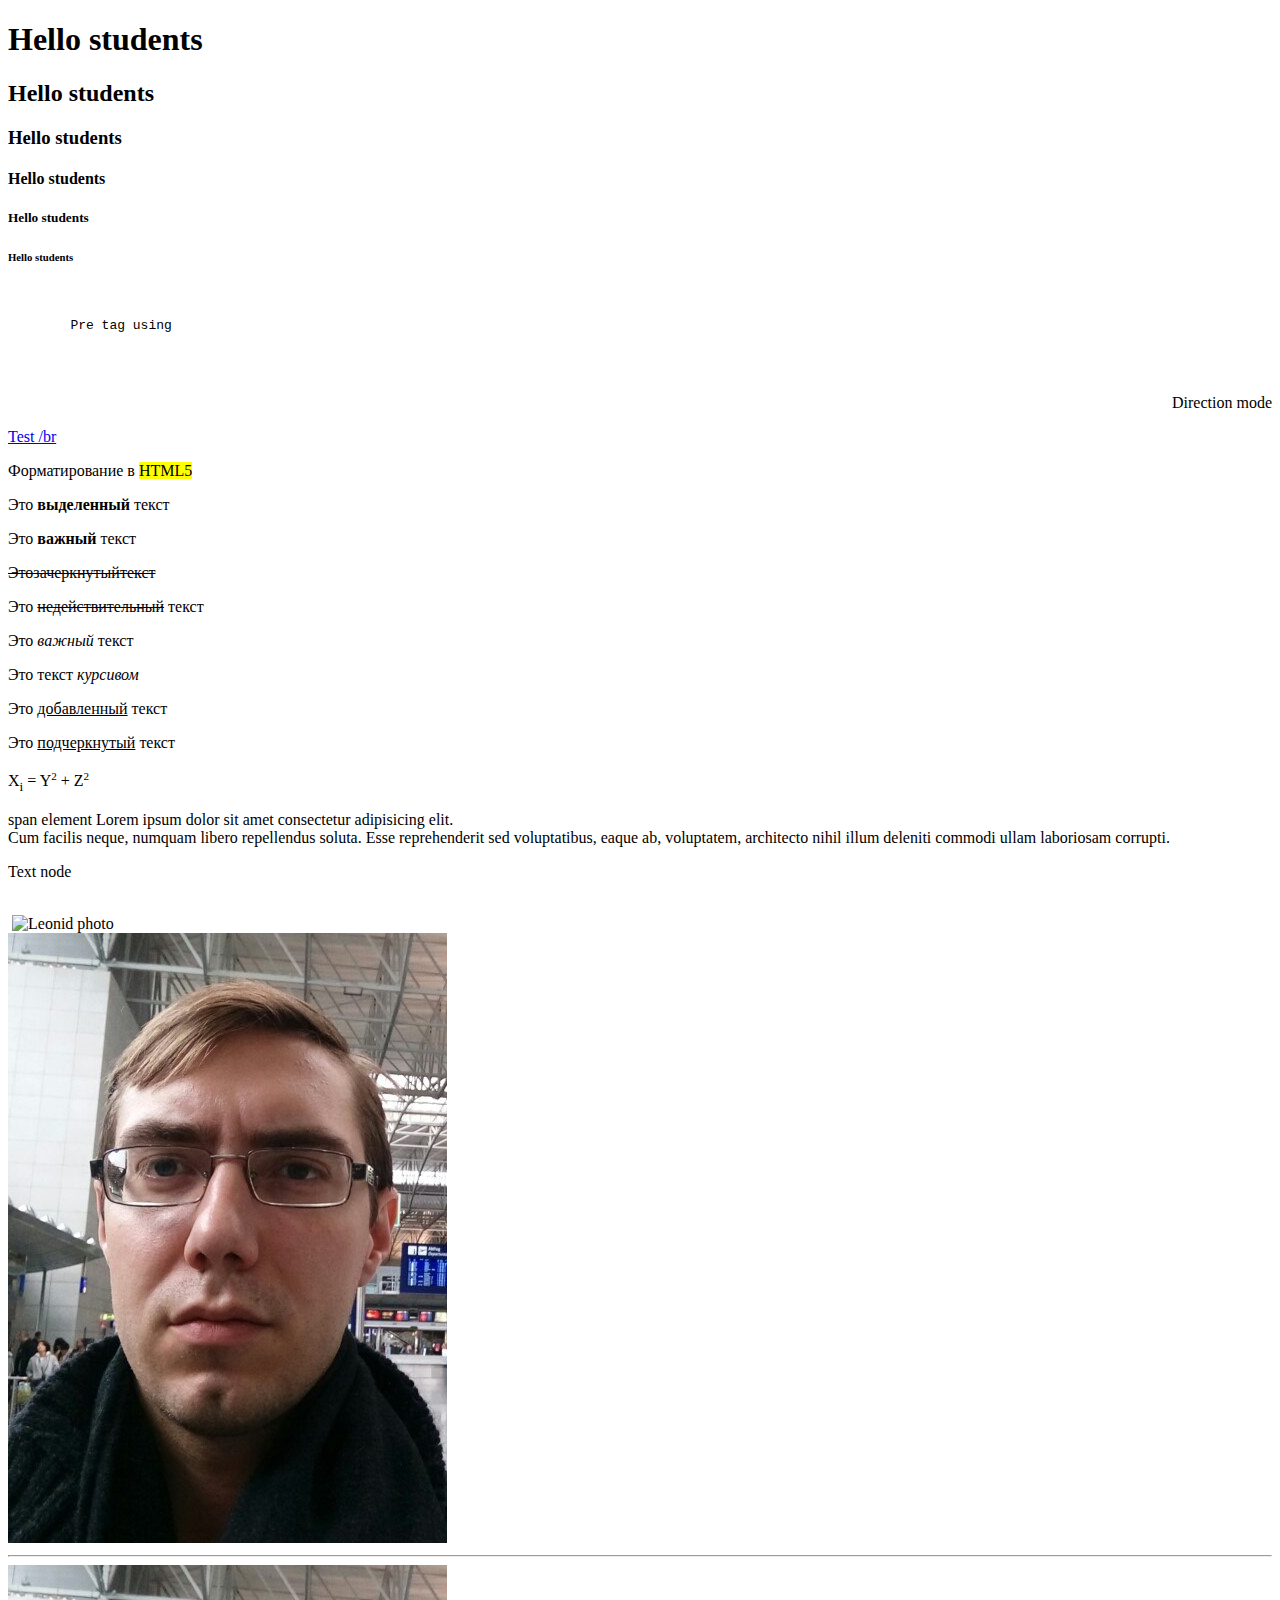
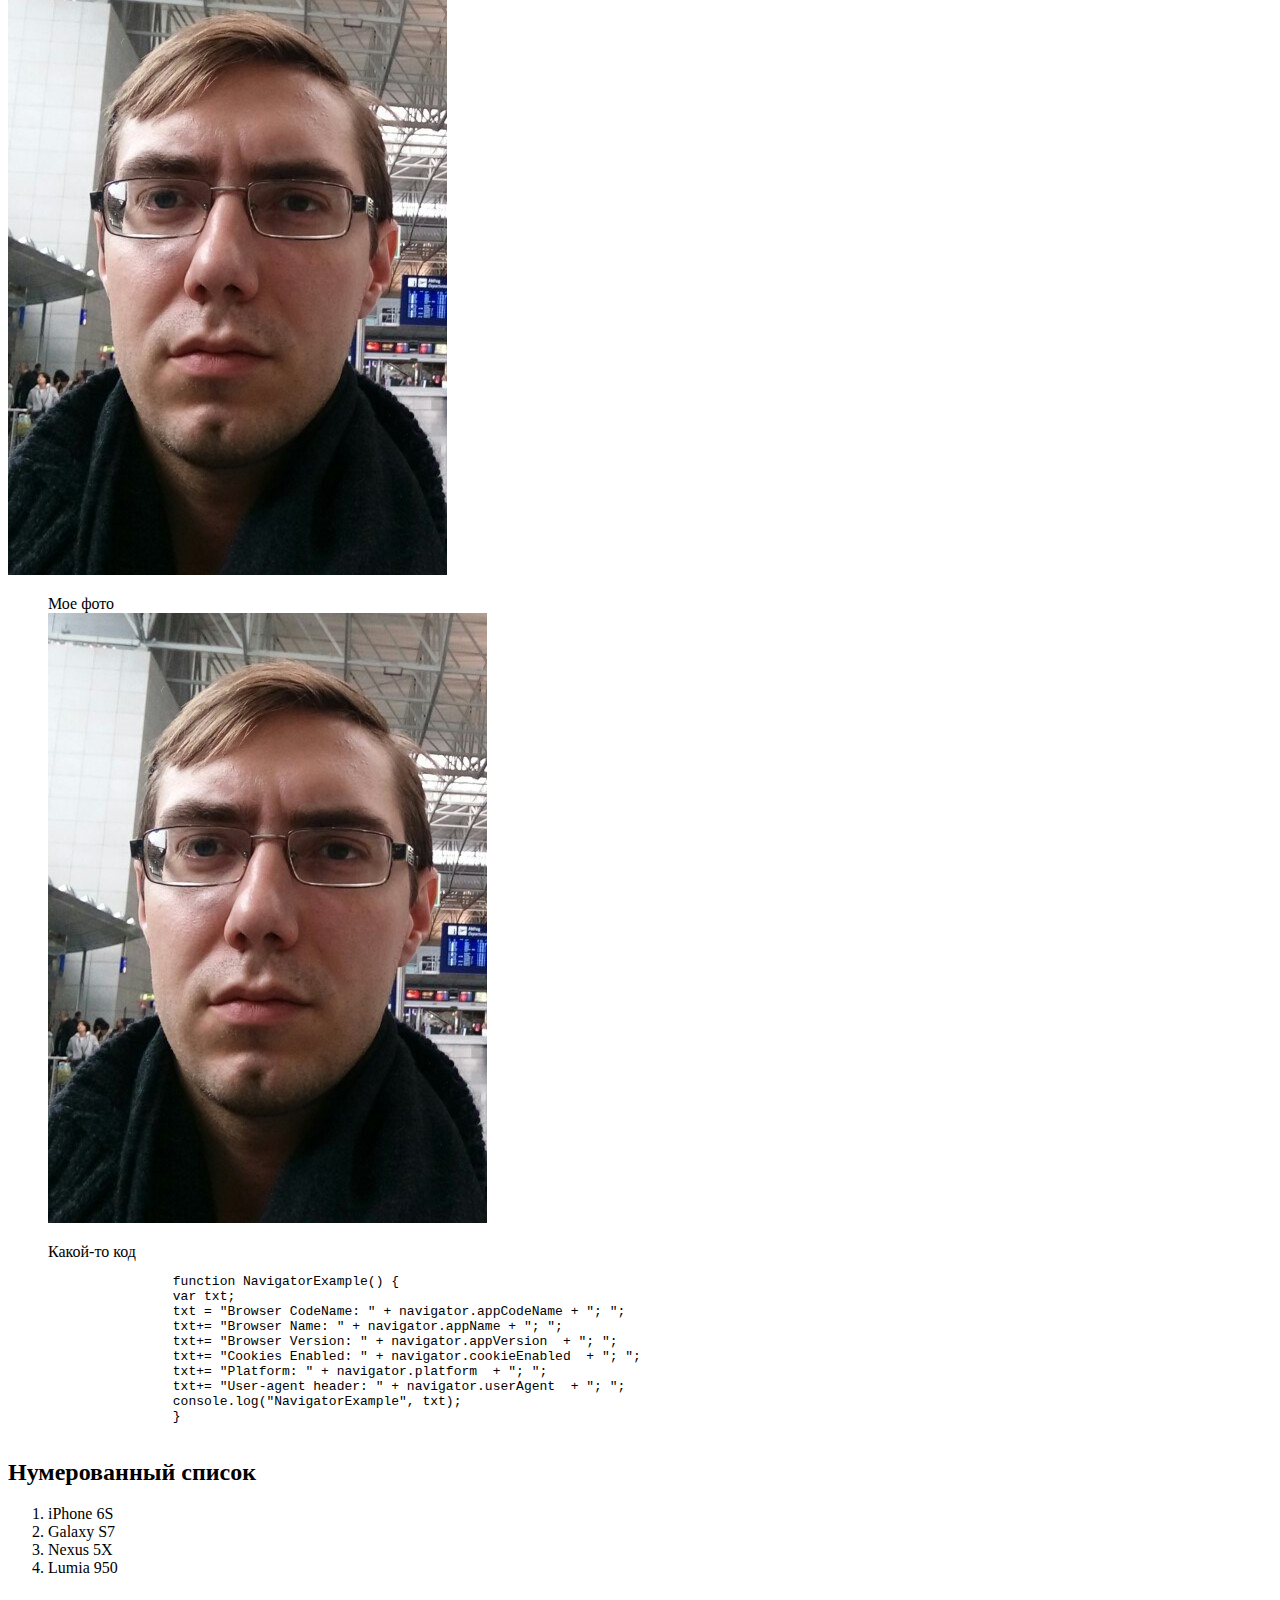
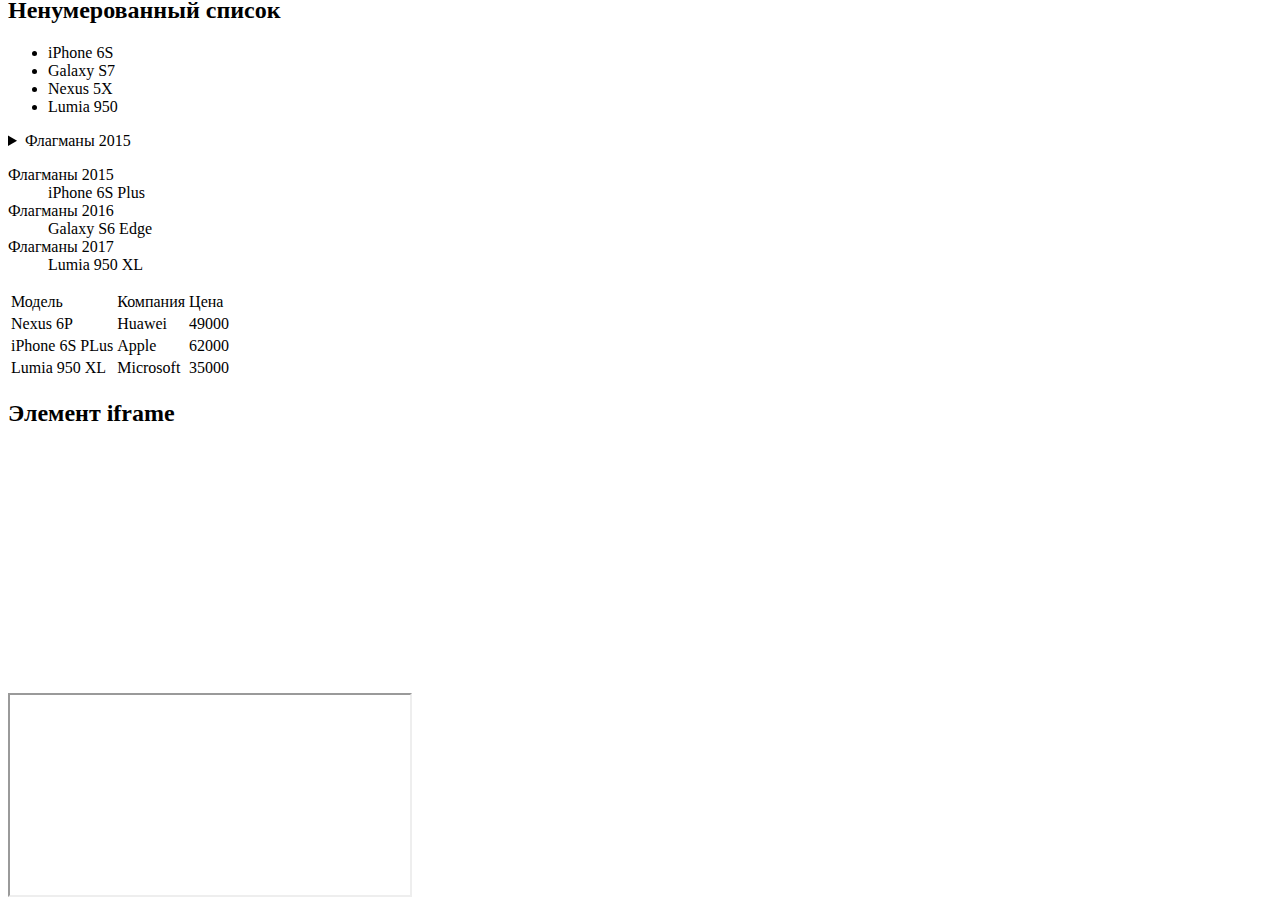
==== 1 lesson/index.html @ 4d56758f "Add first 3 lessons" ====
<!DOCTYPE html>
<html lang="en">

<head>
    <meta charset="UTF-8">
    <meta http-equiv="X-UA-Compatible" content="IE=edge">
    <meta name="viewport" content="width=device-width, initial-scale=1.0">
    <title>Document</title>
</head>

<body>
    <h1>Hello
        
        
        
        students</h1>
    <h2>Hello students</h2>
    <h3>Hello students</h3>
    <h4>Hello students</h4>
    <h5>Hello students</h5>
    <h6>Hello students</h6>



    
    <pre>
        
        
        Pre tag using
    
    
    </pre>




    <p dir="rtl">Direction mode</p>
    <a href="#">Test /br</a>
    <p>Форматирование в <mark>HTML5</mark></p>
    <p>Это <b>выделенный</b> текст</p>
    <p>Это <strong>важный</strong> текст</p>
    <p> <del>Этозачеркнутыйтекст</del> </p>
    <p>Это <s>недействительный</s> текст</p>
    <p>Это <em>важный</em> текст</p>
    <p>Это текст <i>курсивом</i> </p>
    <p>Это <ins>добавленный</ins> текст</p>
    <p>Это <u>подчеркнутый</u> текст</p>
    <p>X<sub>i</sub> = Y<sup><small>2</small></sup> + Z<sup><small>2</small></sup></p>
    <span>span element</span>
    <span> Lorem ipsum dolor sit amet consectetur adipisicing elit. <br>Cum facilis neque, numquam libero repellendus soluta. Esse reprehenderit sed voluptatibus, eaque ab, voluptatem, architecto nihil illum deleniti commodi ullam laboriosam corrupti.</span>
    <p>Text node</p>
    
    <br>
    <img src="" alt="">
    <img src="./images/meahisdfifsisfd.jpg" width="200" height="400" alt="Leonid photo">
    <br>
    <img srcset="./images/me_very_small.jpg 320w,
            ./images/me_small.jpg 480w,
            ./images/me.jpg 800w"
         sizes="(max-width: 320px) 280px,
                (max-width: 480px) 440px,
                800px"
         src="./images/me.jpg" alt="Elva dressed as a fairy">
    <hr>
    <picture>
        <img src="./images/me.jpg" alt="Leonid photo">
        <source srcset="./images/me_very_small.jpg" media="(max-width: 400px)">
        <source srcset="./images/me_small.jpg" media="(min-width: 800px)">
        <source srcset="./images/me.jpg" media="(min-width: 1200px)">
    </picture>
    <div>
        <figure>
            <figcaption>Мое фото</figcaption>
            <img src="./images/me.jpg" alt="Leonid photo">
        </figure>
        <figure>
            <figcaption>Какой-то код</figcaption>
            <pre>
                function NavigatorExample() {
                var txt;
                txt = "Browser CodeName: " + navigator.appCodeName + "; ";
                txt+= "Browser Name: " + navigator.appName + "; ";
                txt+= "Browser Version: " + navigator.appVersion  + "; ";
                txt+= "Cookies Enabled: " + navigator.cookieEnabled  + "; ";
                txt+= "Platform: " + navigator.platform  + "; ";
                txt+= "User-agent header: " + navigator.userAgent  + "; ";
                console.log("NavigatorExample", txt);
                }
                </pre>
        </figure>
        <h2>Нумерованный список</h2>
        <ol>
            <li>iPhone 6S</li>
            <li>Galaxy S7</li>
            <li>Nexus 5X</li>
            <li>Lumia 950</li>
        </ol>
        <h2>Ненумерованный список</h2>
        <ul>
            <li>iPhone 6S</li>
            <li>Galaxy S7</li>
            <li>Nexus 5X</li>
            <li>Lumia 950</li>
        </ul>
        <details>
            <summary>Флагманы 2015</summary>
            <ul>
                <li>iPhone 6S Plus</li>
                <li>Nexus 6P</li>
                <li>Galaxy S6 Edge</li>
                <li>Lumia 950 XL</li>
            </ul>
        </details>
        <dl>
            <dt>Флагманы 2015</dt>
            <dd>iPhone 6S Plus</dd>
            <dt>Флагманы 2016</dt>
            <dd>Galaxy S6 Edge</dd>
            <dt>Флагманы 2017</dt>
            <dd>Lumia 950 XL</dd>
        </dl>
    </div>
    <div>
        <table>
            <tr>
                <td>Модель</td> <td>Компания</td> <td>Цена</td>
            </tr>
            <tr>
                <td>Nexus 6P</td> <td>Huawei</td> <td>49000</td>
            </tr>
            <tr>
                <td>iPhone 6S PLus</td> <td>Apple</td> <td>62000</td>
            </tr>
            <tr>
                <td>Lumia 950 XL</td> <td>Microsoft</td> <td>35000</td>
            </tr>
        </table>
        <h2>Элемент iframe</h2>
        <iframe src="http://wikipedia.com" width="400" height="200"></iframe>
        <iframe src="https://www.google.com/maps/embed?pb=!1m14!1m12!1m3!1d62790322.59955057!2d8.932367154158397!3d-16.147424280125183!2m3!1f0!2f0!3f0!3m2!1i1024!2i768!4f13.1!5e0!3m2!1suk!2sua!4v1655403385678!5m2!1suk!2sua" width="600" height="450" style="border:0;" allowfullscreen="" loading="lazy" referrerpolicy="no-referrer-when-downgrade"></iframe>
    </div>
</body>

</html>
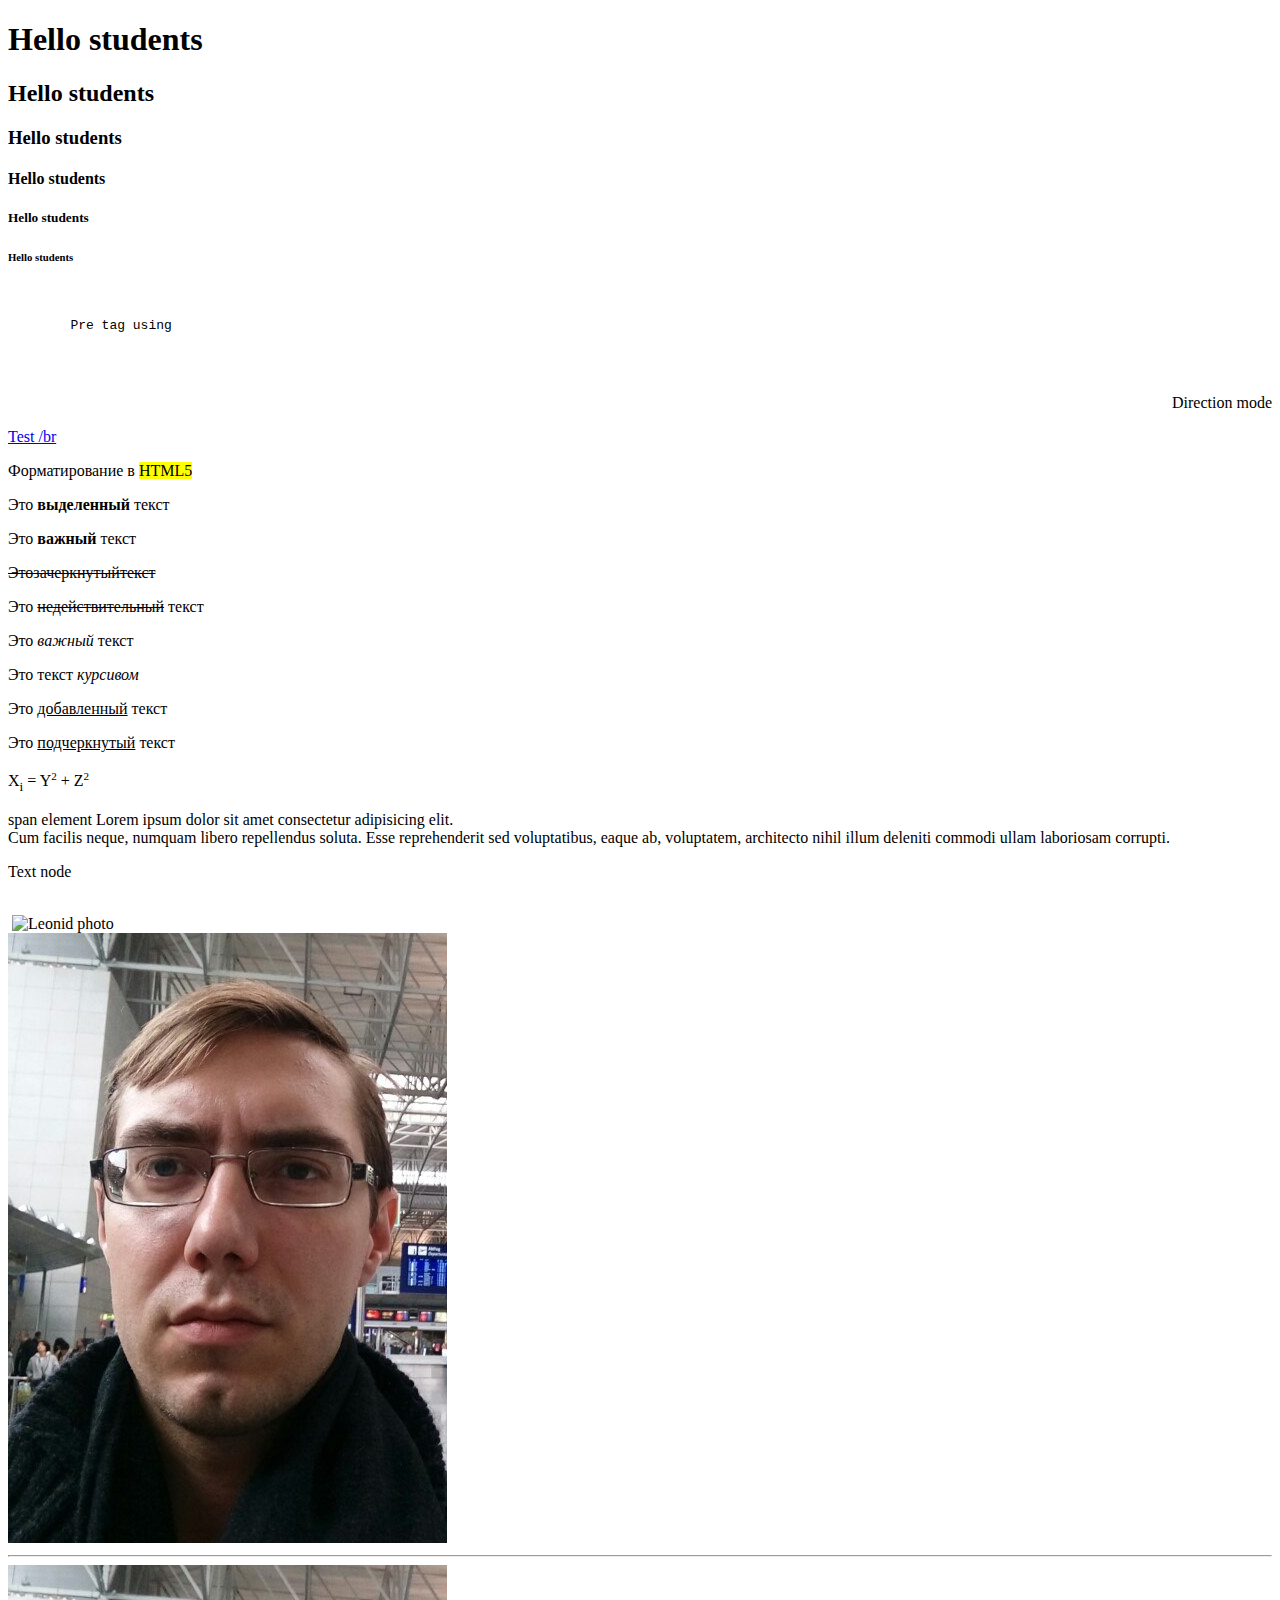
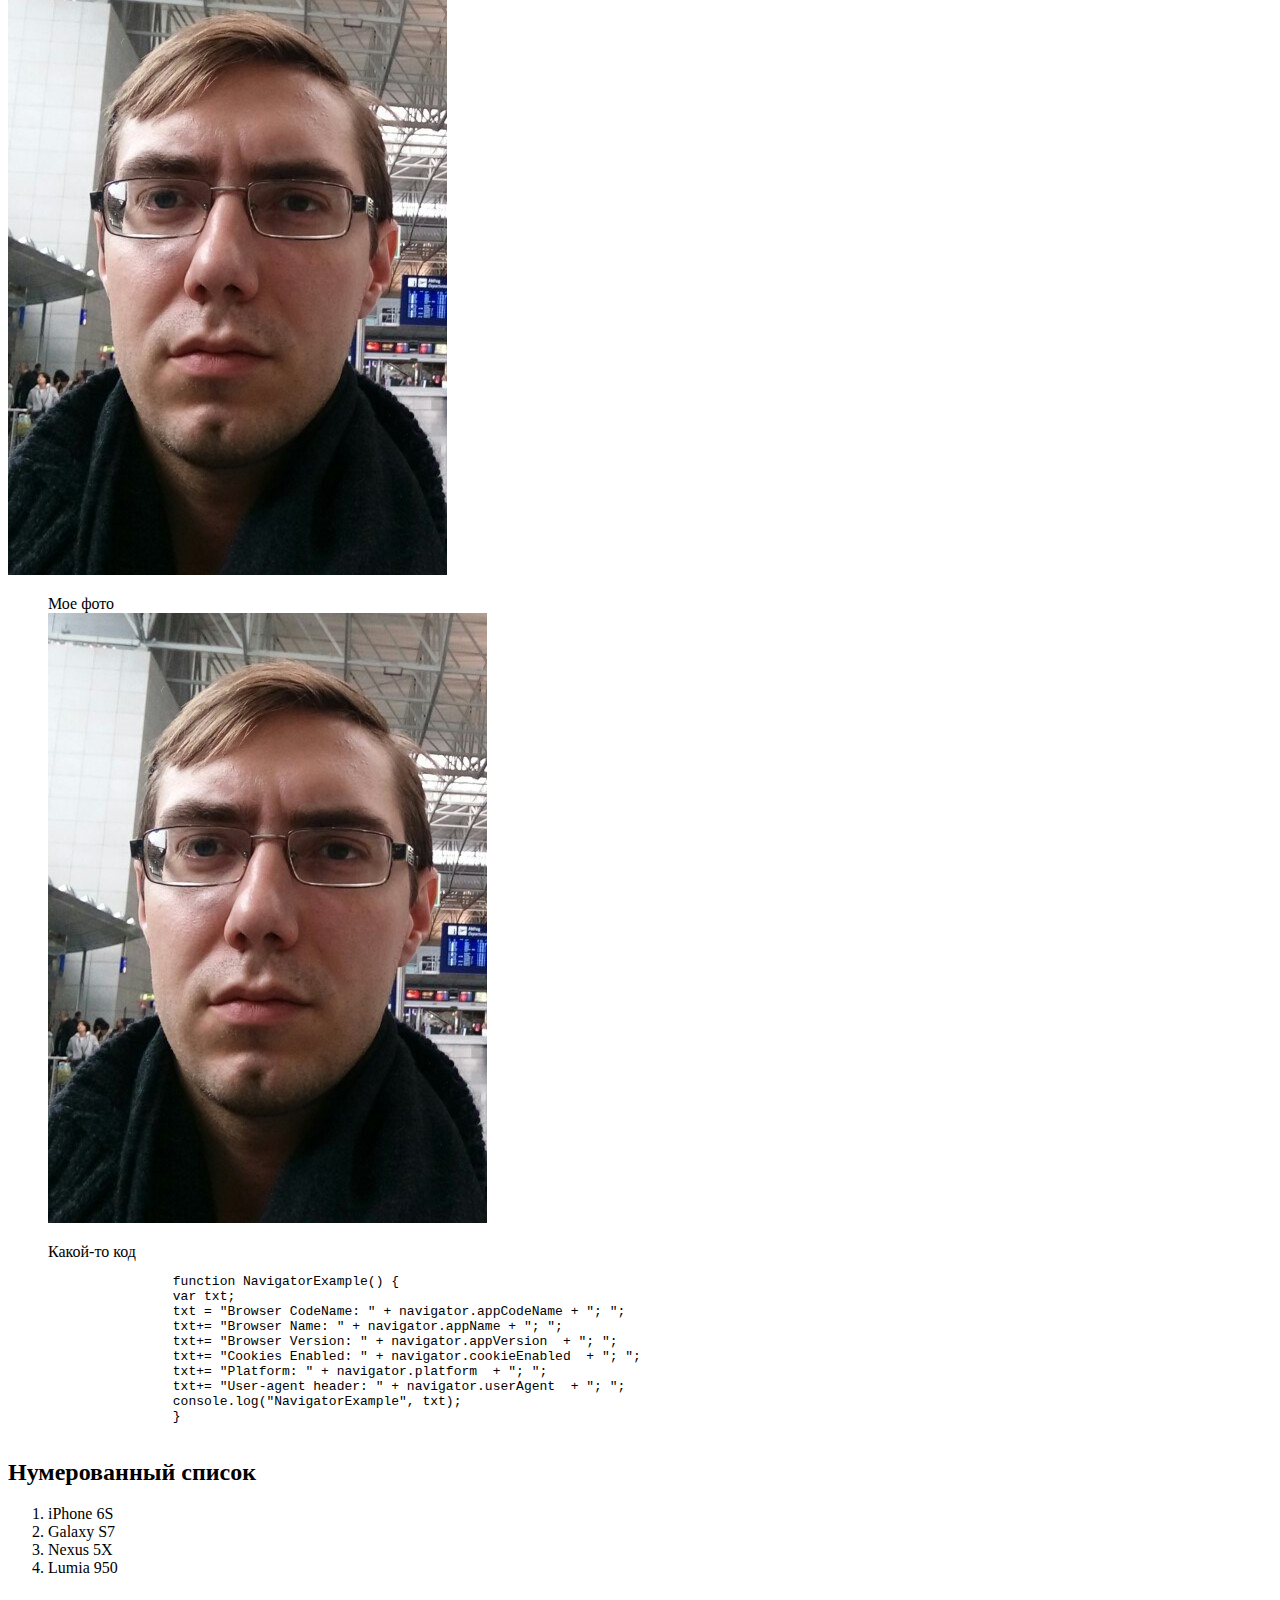
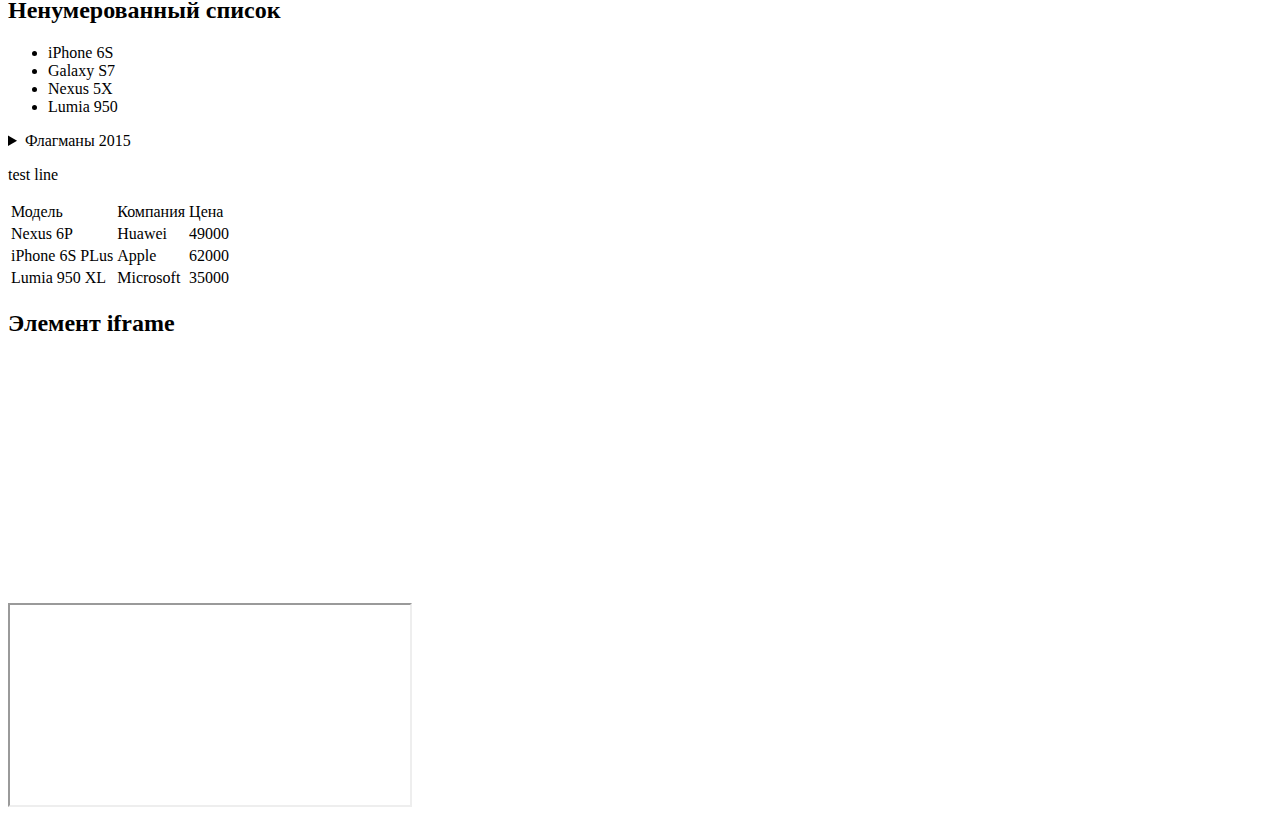
==== commit 056625b1: "Input changes" ====
--- a/1 lesson/index.html
+++ b/1 lesson/index.html
@@ -111,14 +111,9 @@
                 <li>Lumia 950 XL</li>
             </ul>
         </details>
-        <dl>
-            <dt>Флагманы 2015</dt>
-            <dd>iPhone 6S Plus</dd>
-            <dt>Флагманы 2016</dt>
-            <dd>Galaxy S6 Edge</dd>
-            <dt>Флагманы 2017</dt>
-            <dd>Lumia 950 XL</dd>
-        </dl>
+		<p>
+		test line
+		</p>
     </div>
     <div>
         <table>
